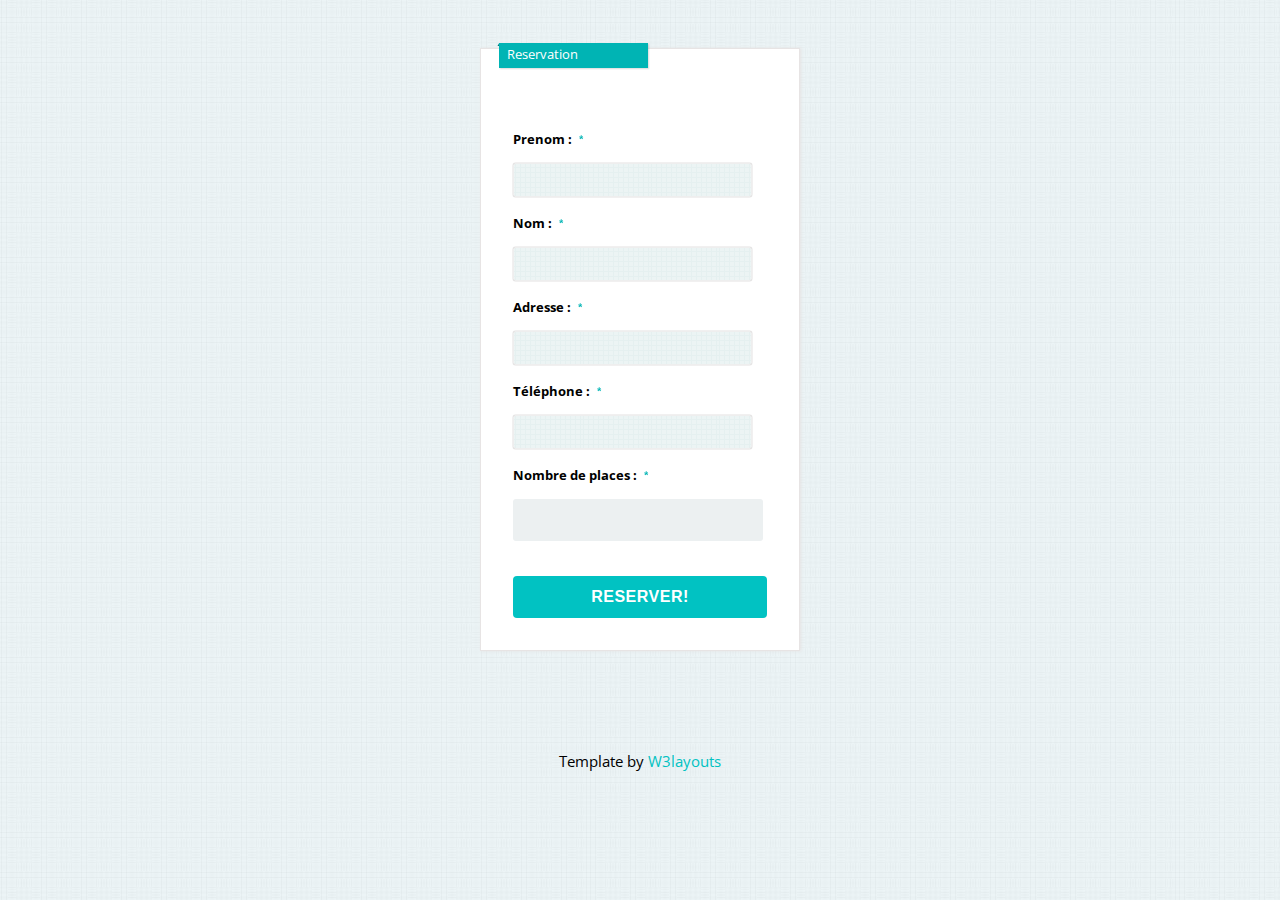
==== src/main/webapp/booking.html @ 5abfd553 "requète DELETE + booking + amelioration espaceAdmin" ====
<!--Author: W3layouts
Author URL: http://w3layouts.com
License: Creative Commons Attribution 3.0 Unported
License URL: http://creativecommons.org/licenses/by/3.0/
-->
<!DOCTYPE HTML>
<html>
<head>
<title>Reservation</title>
<!-- Custom Theme files -->
<link href="css/style.css" rel="stylesheet" type="text/css" media="all"/>
<!-- Custom Theme files -->
<meta http-equiv="Content-Type" content="text/html; charset=utf-8" />
<meta name="viewport" content="width=device-width, initial-scale=1, maximum-scale=1">
<meta http-equiv="Content-Type" content="text/html; charset=utf-8" /> 
<meta name="keywords" content="Checkbox Background Signup Form web template, Sign up Web Templates, Flat Web Templates, Login signup Responsive web template, Smartphone Compatible web template, free webdesigns for Nokia, Samsung, LG, SonyErricsson, Motorola web design" />
<!--Google Fonts-->
<link href='http://fonts.googleapis.com/css?family=Open+Sans:300italic,400italic,600italic,700italic,800italic,400,300,600,700,800' rel='stylesheet' type='text/css'>
<!--Google Fonts-->
<script src =" js/booking.js"></script>
</head>
<body>

<div class="signup">
		<span class="ribben">Reservation</span>
                <p>Prenom : <span class="dot"> </span></p>
		<input id="firstname" type="text" required="">
                <p>Nom : <span class="dot"> </span></p>
		<input id="name" type="text" required="">
                <p>Adresse : <span class="dot"> </span></p>
		<input id="adress" type="text" required="">
		<p>Téléphone : <span class="dot"> </span></p>
	 	<input id="phone" type="text" placeholder="" required="">
	 	<p>Nombre de places : <span class="dot"> </span></p>
	 	<input id="nbplaces" type="number" placeholder="" required="" min="1" max="100">
                
                <div id="error">
                </div>
	 	<input id="sendform" onClick="postBooking()" type="submit" value="RESERVER!">
                
</div>
<div class="copyright">
	<p>Template by <a href="http://w3layouts.com/" target="-blank"> W3layouts </a></p>
</div>
<!--signup page end here-->
</body>
</html>
---- src/main/webapp/css/style.css ----
.swagger-section #header a#logo{font-size:1.5em;font-weight:700;text-decoration:none;padding:20px 0 20px 40px}#text-head{font-size:80px;font-family:Roboto,sans-serif;color:#fff;float:right;margin-right:20%}.navbar-fixed-top .navbar-brand,.navbar-fixed-top .navbar-nav,.navbar-header{height:auto}.navbar-inverse{background-color:#000;border-color:#000}#navbar-brand{margin-left:20%}.navtext{font-size:10px}.h1,h1{font-size:60px}.navbar-default .navbar-header .navbar-brand{color:#a2dfee}.swagger-section .swagger-ui-wrap ul#resources li.resource div.heading h2 a{color:#393939;font-family:Arvo,serif;font-size:1.5em}.swagger-section .swagger-ui-wrap ul#resources li.resource div.heading h2 a:hover{color:#000}.swagger-section .swagger-ui-wrap ul#resources li.resource div.heading h2{color:#525252;padding-left:0;display:block;clear:none;float:left;font-family:Arvo,serif;font-weight:700}.navbar-default .navbar-collapse,.navbar-default .navbar-form{border-color:#0a0a0a}.container1{width:1500px;margin:auto;margin-top:0;background-repeat:no-repeat;background-position:-40px -20px;margin-bottom:210px}.container-inner{width:1200px;margin:auto;background-color:hsla(192,8%,88%,.75);padding-bottom:40px;padding-top:40px;border-radius:15px}.header-content{padding:0;width:1000px}.title1{font-size:80px;font-family:Vollkorn,serif;color:#404040;text-align:center;padding-top:40px;padding-bottom:100px}#icon{margin-top:-18px}.subtext{font-size:25px;font-style:italic;color:#08b;text-align:right;padding-right:250px}.bg-primary{background-color:#00468b}.navbar-default .nav>li>a,.navbar-default .nav>li>a:focus,.navbar-default .nav>li>a:focus:hover,.navbar-default .nav>li>a:hover{color:#08b}.text-faded{font-size:25px;font-family:Vollkorn,serif}.section-heading{font-family:Vollkorn,serif;font-size:45px;padding-bottom:10px}hr{border-color:#00468b;padding-bottom:10px}.description{margin-top:20px;padding-bottom:200px}.description li{font-family:Vollkorn,serif;font-size:25px;color:#525252;margin-left:28%;padding-top:5px}.gap{margin-top:200px}.troubleshootingtext{color:hsla(0,0%,100%,.7);padding-left:30%}.troubleshootingtext li{list-style-type:circle;font-size:25px;padding-bottom:5px}.overlay{position:absolute;top:0;left:0;width:100%;height:100%;z-index:1}.block.response_body.json:hover{cursor:pointer}.backdrop{color:blue}#myModal{height:100%}.modal-backdrop{bottom:0;position:fixed}.curl{padding:10px;font-family:Anonymous Pro,Menlo,Consolas,Bitstream Vera Sans Mono,Courier New,monospace;font-size:.9em;max-height:400px;margin-top:5px;overflow-y:auto;background-color:#fcf6db;border:1px solid #e5e0c6;border-radius:4px}.curl_title{font-size:1.1em;margin:0;padding:15px 0 5px;font-family:Open Sans,Helvetica Neue,Arial,sans-serif;font-weight:500;line-height:1.1}.footer{display:none}.swagger-section .swagger-ui-wrap h2{padding:0}h2{margin:0;margin-bottom:5px}.markdown p,.swagger-section .swagger-ui-wrap .code{font-size:15px;font-family:Arvo,serif}.swagger-section .swagger-ui-wrap b{font-family:Arvo,serif}#signin:hover{cursor:pointer}.dropdown-menu{padding:15px}.navbar-right .dropdown-menu{left:0;right:auto}#signinbutton{width:100%;height:32px;font-size:13px;font-weight:700;color:#08b}.navbar-default .nav>li .details{color:#000;text-transform:none;font-size:15px;font-weight:400;font-family:Open Sans,sans-serif;font-style:italic;line-height:20px;top:-2px}.navbar-default .nav>li .details:hover{color:#000}#signout{width:100%;height:32px;font-size:13px;font-weight:700;color:#08b}
* {
box-sizing: border-box;
}

*:focus {
	outline: none;
}
body {
font-family: Arial;
background-color: #3498DB;
padding: 50px;
}
.login {
margin: 20px auto;
width: 300px;
}
.login-screen {
background-color: #FFF;
padding: 20px;
border-radius: 5px
}

.app-title {
text-align: center;
color: #777;
}

.login-form {
text-align: center;
}
.control-group {
margin-bottom: 10px;
}

input {
text-align: center;
background-color: #ECF0F1;
border: 2px solid transparent;
border-radius: 3px;
font-size: 16px;
font-weight: 200;
padding: 10px 0;
width: 250px;
transition: border .5s;
}

input:focus {
border: 2px solid #3498DB;
box-shadow: none;
}

.btn {
  border: 2px solid transparent;
  background: #3498DB;
  color: #ffffff;
  font-size: 16px;
  line-height: 25px;
  padding: 10px 0;
  text-decoration: none;
  text-shadow: none;
  border-radius: 3px;
  box-shadow: none;
  transition: 0.25s;
  display: block;
  width: 250px;
  margin: 0 auto;
}

.btn:hover {
  background-color: #2980B9;
}

.login-link {
  font-size: 12px;
  color: #444;
  display: block;
	margin-top: 12px;
}
/*--
Author: W3layouts
Author URL: http://w3layouts.com
License: Creative Commons Attribution 3.0 Unported
License URL: http://creativecommons.org/licenses/by/3.0/
--*/
/* start editing from here */
html,body,div,span,applet,object,iframe,h1,h2,h3,h4,h5,h6,p,blockquote,pre,a,abbr,acronym,address,big,cite,code,del,dfn,em,img,ins,kbd,q,s,samp,small,strike,strong,sub,sup,tt,var,b,u,i,dl,dt,dd,ol,nav ul,nav li,fieldset,form,label,legend,table,caption,tbody,tfoot,thead,tr,th,td,article,aside,canvas,details,embed,figure,figcaption,footer,header,hgroup,menu,nav,output,ruby,section,summary,time,mark,audio,video{margin:0;padding:0;border:0;font-size:100%;font:inherit;vertical-align:baseline;}
article, aside, details, figcaption, figure,footer, header, hgroup, menu, nav, section {display: block;}
ol,ul{list-style:none;margin:0;padding:0;}
blockquote,q{quotes:none;}
blockquote:before,blockquote:after,q:before,q:after{content:'';content:none;}
table{border-collapse:collapse;border-spacing:0;}
/* start editing from here */
a{text-decoration:none;}
.txt-rt{text-align:right;}/* text align right */
.txt-lt{text-align:left;}/* text align left */
.txt-center{text-align:center;}/* text align center */
.float-rt{float:right;}/* float right */
.float-lt{float:left;}/* float left */
.clear{clear:both;}/* clear float */
.pos-relative{position:relative;}/* Position Relative */
.pos-absolute{position:absolute;}/* Position Absolute */
.vertical-base{ vertical-align:baseline;}/* vertical align baseline */
.vertical-top{  vertical-align:top;}/* vertical align top */
.underline{ padding-bottom:5px; border-bottom: 1px solid #eee; margin:0 0 20px 0;}/* Add 5px bottom padding and a underline */
nav.vertical ul li{ display:block;}/* vertical menu */
nav.horizontal ul li{ display: inline-block;}/* horizontal menu */
img{max-width:100%;}
/*end reset*/
/*--sign up page start here--*/
body{
  font-family: 'Open Sans', sans-serif;
  background: url(../images/bg.jpg);
    min-height: 770px;
}
h2 {
  text-align: center;
  font-size: 1.7em;
  font-weight: 400;
  color: #37a8a8;
  margin: 4em 0em 0em 0em;
}
.signup {
  background: #fff;
  width: 20%;
  margin: 3em auto 0;
  padding: 4em 2em 2em 2em;
  position: relative;
  border: 1px solid #E7E4E4;
  box-shadow: 1px 0px 3px #E7E4E4;
}
span.dot {
  background: url(../images/dot.png)no-repeat;
  width: 10px;
  height: 16px;
  display: inline-block;
}
span.ribben {
  background: url(../images/ribben.png)no-repeat;
  display: inline-block;
  width: 153px;
  height: 27px;
  position: absolute;
  top: -1%;
  left: 5%;
  font-size: 13px;
  padding: 2px 0px 0px 10px;
  color: #fff;
}
.signup input[type="text"] {
  background: url(../images/ban.png);
  outline: none;
  font-size: 14px;
  font-weight: 400;
  color: #000;
  padding: 8px 8px 8px 8px;
  border: 1px solid;
  border-style: ridge;
  box-shadow: 0px 0px 1px #6D6A6A;
  width: 94%;
  -webkit-appearance: none;
  display: inline-block;
}
.signup input[type="password"]{
  background: url(../images/ban.png);
  outline: none;
  font-size: 15px;
  font-weight: 400;
  color: #000;
  padding: 8px 8px 8px 8px;
  border: 1px solid;
  border-style: ridge;
  box-shadow: 0px 0px 1px #6D6A6A;
  width: 93%;
  display: inline-block;
}
.signup p {
   font-size: 13px;
  font-weight: 700;
  color: #000;
  margin: 15px 0px;
}
.signup input[type="submit"] {
  color: #FFF;
  letter-spacing: 0.5px;
  border:none;
  font-size: 16px;
  font-weight: 600;
  padding: 12px 0px;
  width: 100%;
  border-radius: 4px;
   -webkit-border-radius:4px;
   -moz-border-radius:4px;
   -o-border-radius:4px;
  cursor: pointer;
  outline: none;
  margin:35px 0px 0px 0px;
  background: rgb(1,194,194); /* Old browsers */
}

.signup input[type="submit"]:hover{
  background: #2ca5a5; /* Old browsers */

  transition: all 0.3s ease; 
     -webkit-transition: all 0.3s ease;
     -moz-transition: all 0.3s ease;
     -o-transition: all 0.3s ease;
}
.copyright {
  text-align: center;
  padding: 100px 0px 0px 0px;
}
.copyright p {
  font-size: 15px;
  font-weight: 400;
  color: #000;
}
.copyright p a{
  color: #01C2C2;
}
.copyright p a:hover{
  color:#000;
  transition: all 0.3s ease; 
     -webkit-transition: all 0.3s ease;
     -moz-transition: all 0.3s ease;
     -o-transition: all 0.3s ease;
}
/*--sign up page end here--*/
/*--meadia quiries start here--*/
@media(max-width:1440px){
.signup {
  width: 23%; 
}
h2 {
  margin: 3em 0em 0em 0em;
}
body {
  min-height: 700px;
}
}
@media(max-width:1366px){
  
}
@media(max-width:1280px){
.signup {
  width: 25%;
} 
}
@media(max-width:1024px){
.signup {
  width: 30%;
   margin: 3em auto 0;  
}
body {
  min-height: 600px;
}
.copyright {
  padding: 30px 0px 0px 0px;
}
h2 {
  margin: 2em 0em 0em 0em;
}
}
@media(max-width:768px){
.signup {
  width: 40%;
} 
h2 {
  margin: 6em 0em 0em 0em;
}
}
@media(max-width:640px){
.signup {
  width: 47%;
} 
}
@media(max-width:480px){
.signup {
  width: 65%;
   margin: 4em auto 0;
} 
.copyright {
  padding: 70px 0px 0px 0px;
}
body {
  min-height: 550px;
}
h2 {
  margin: 3em 0em 0em 0em;
    font-size: 1.3em;
}
}
@media(max-width:320px){
.signup input[type="text"] {
  width: 89%; 
  font-size: 13px;
  padding: 6px 10px 6px 10px;
}
.signup input[type="password"] {
  width: 89%; 
  font-size: 13px;
  padding: 6px 10px 6px 10px;
}
.signup p {
  font-size: 13px;
  margin: 5px 0px;
}
.signup input[type="submit"] {
  font-size: 12px;
  padding: 10px 0px;
  margin: 20px 0px 0px 0px;
}
.signup {
  width: 65%;
  margin: 2em auto 0;
}
body {
  min-height: 460px;
}
.copyright p {
  font-size: 13px;
}
h2 {
  margin: 2em 0em 0em 0em;
  font-size: 1.05em;
}
.copyright {
  padding: 40px 0px 0px 0px;
}
}
/*--meadia quiries end here--*/
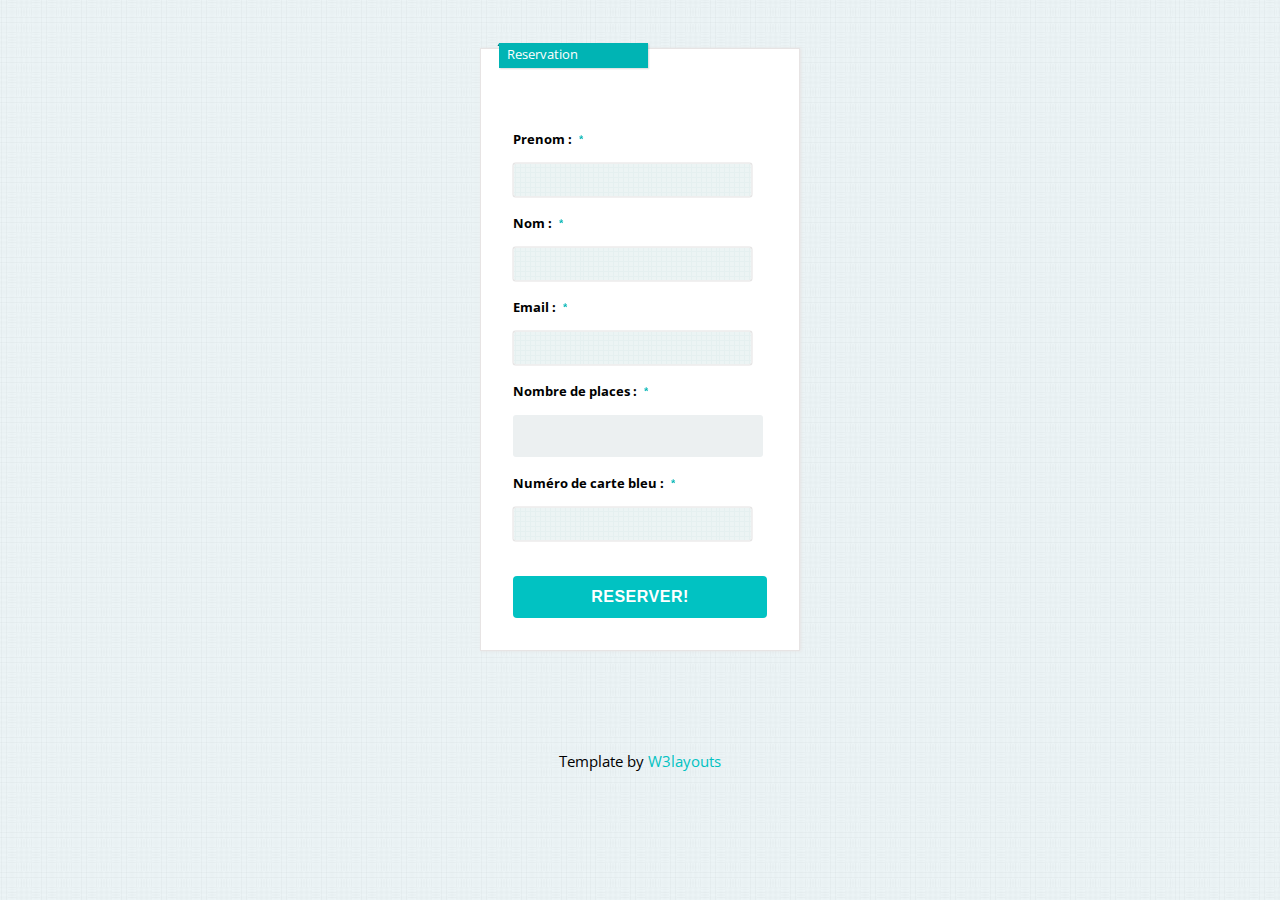
==== commit 23aa026d: "Nouvelle table: Order" ====
--- a/src/main/webapp/booking.html
+++ b/src/main/webapp/booking.html
@@ -27,12 +27,13 @@
 		<input id="firstname" type="text" required="">
                 <p>Nom : <span class="dot"> </span></p>
 		<input id="name" type="text" required="">
-                <p>Adresse : <span class="dot"> </span></p>
-		<input id="adress" type="text" required="">
-		<p>Téléphone : <span class="dot"> </span></p>
-	 	<input id="phone" type="text" placeholder="" required="">
-	 	<p>Nombre de places : <span class="dot"> </span></p>
+                <p>Email : <span class="dot"> </span></p>
+		<input id="email" type="text" required="">
+                <p>Nombre de places : <span class="dot"> </span></p>
 	 	<input id="nbplaces" type="number" placeholder="" required="" min="1" max="100">
+		<p>Numéro de carte bleu : <span class="dot"> </span></p>
+	 	<input id="bluecard" type="text" placeholder="" required="">
+
                 
                 <div id="error">
                 </div>
